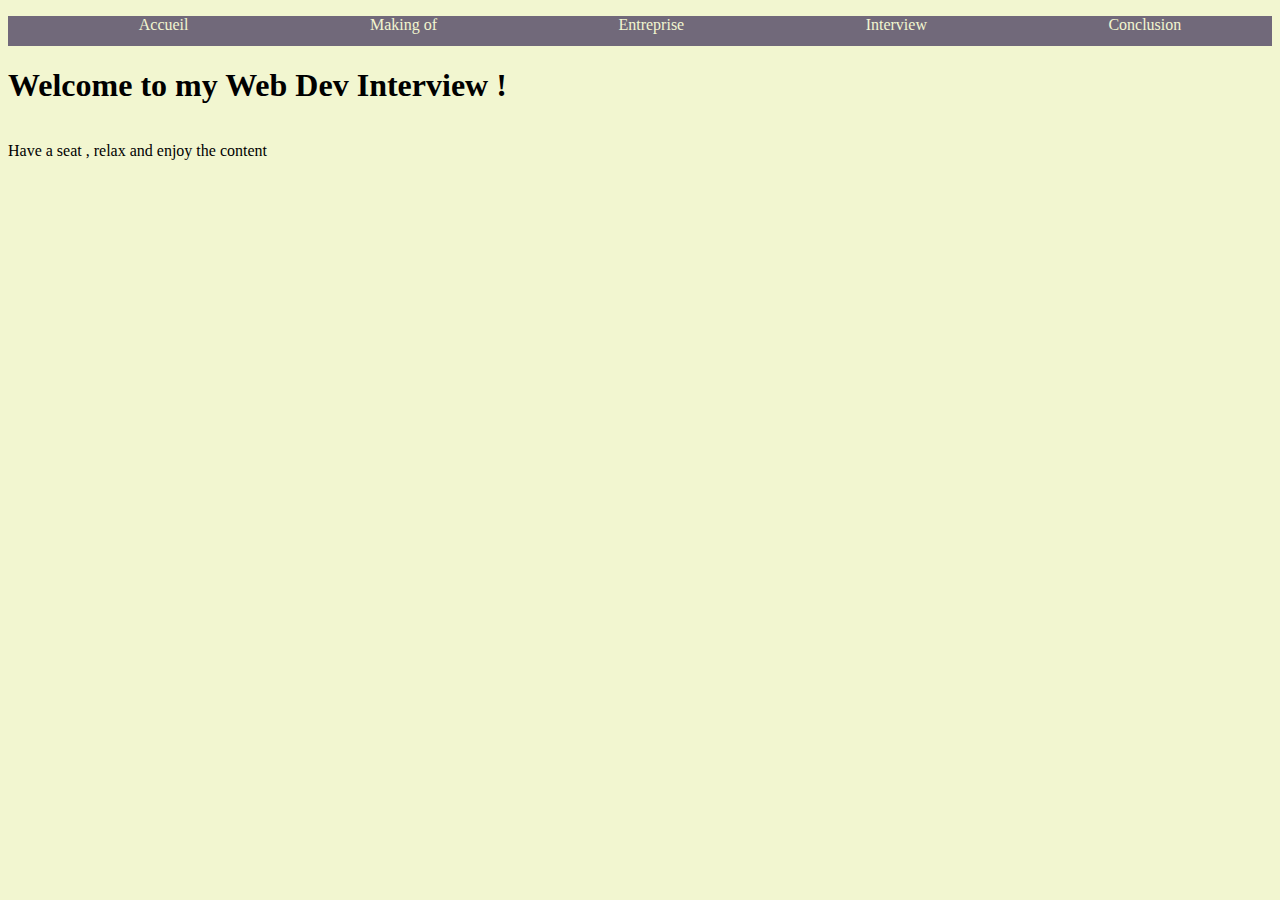
==== index.html @ e0dcbfc4 "Modif du css" ====
<!DOCTYPE html>

<html lang="fr">

<head>

<meta charset="UTF-8">
<meta name="viewport" content="width=device-width, initial-scale=1.0">
<link rel="stylesheet" href="style.css">
<title>Accueil</title>

</head>

<body>

  <div class="spacer">
    <p></p>
  </div>

<nav>
  <ul>
    <li><a href="Accueil.html">Accueil</a></li>
    <li><a href="Makingof.html">Making of</a></li>
    <li><a href="Entreprise.html">Entreprise</a></li>
    <li><a href="Interview.html">Interview</a></li>
    <li><a href="Conclusion.html">Conclusion</a></li>
  </ul>
</nav>

<section class="welcome">
<h1> Welcome to my Web Dev Interview ! </h1>
<p> Have a seat , relax and enjoy the content</p>
</section>

</body>

</html>
---- style.css ----
body{
  background-color: #f2f6d0;

}

h1{

}

h3{

}

h4{

}

nav{
  width: 100%;
  height: 30px;
  background-color: #71697a;
  color: #f2f6d0;
}

nav ul{
  display:flex;
  justify-content: space-around;
}

ul{
    list-style-type: none;
}

li{

}

a{
  text-decoration: none;
  color: inherit; 
}

img{

}
.contenu-index{

}

.questionnaire{
  display: flex;
  flex-direction: column;
}

.questionnaire > h3{
  align-self: center;
  text-decoration: underline;
}

ul.question{
}

ul.reponse{
  background-color: #e4be9e;
  display: flex;
  flex-direction: column;
}

ul.question > li{
  border: 1px;
  background-color: #d0e1d4;
}

ul.reponse > li{
  text-align-last: right;
  word-wrap: break-word;
}

.photo{

}

.welcome{
  display: flex;
  flex-direction: column;
}
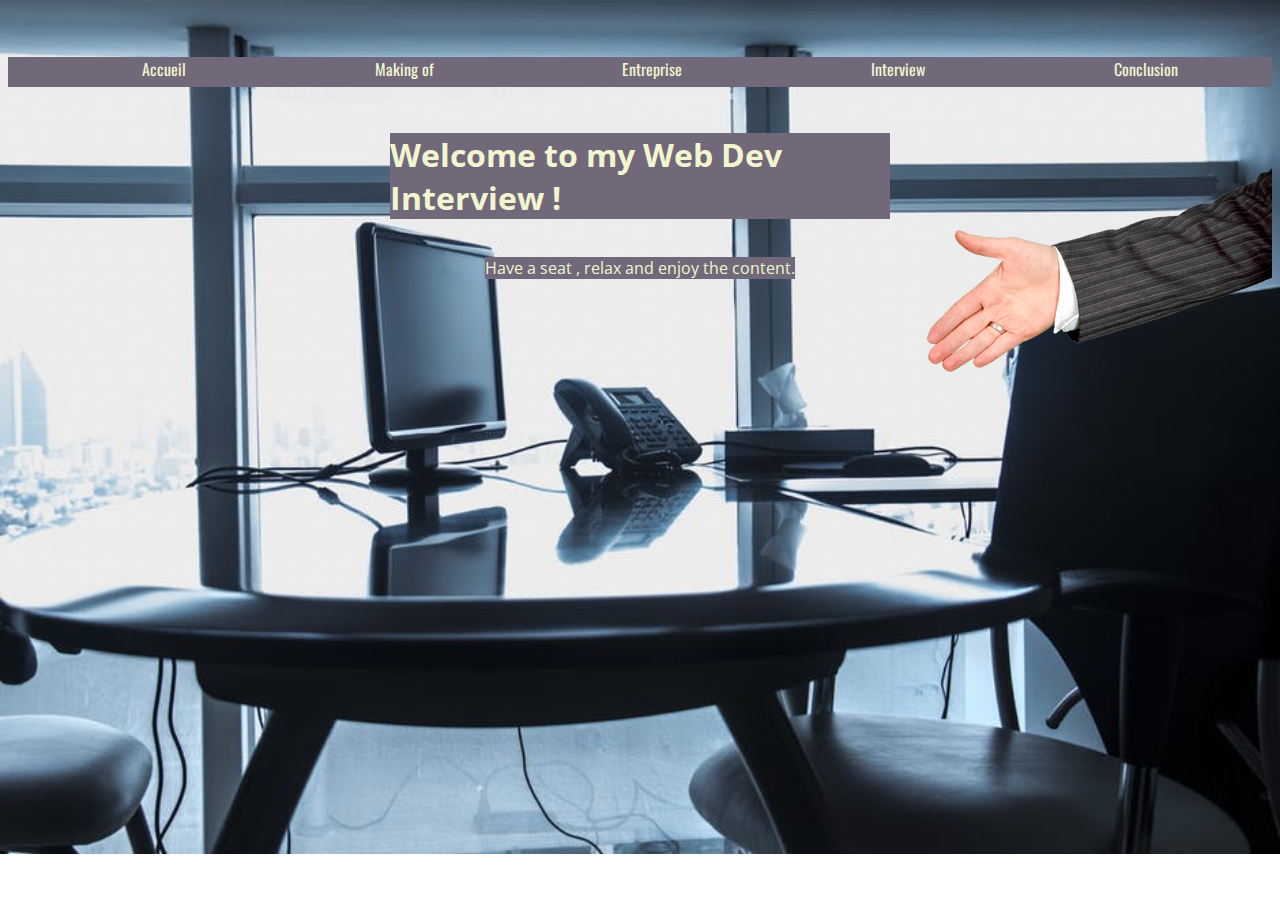
==== commit f10d1f9f: "Edition HTML et CSS finalisation part 1" ====
--- a/index.html
+++ b/index.html
@@ -7,7 +7,8 @@
 <meta charset="UTF-8">
 <meta name="viewport" content="width=device-width, initial-scale=1.0">
 <link rel="stylesheet" href="style.css">
-<title>Accueil</title>
+<link href="https://fonts.googleapis.com/css?family=Open+Sans+Condensed:300|Oswald" rel="stylesheet">
+<title>index</title>
 
 </head>
 
@@ -27,9 +28,14 @@
   </ul>
 </nav>
 
+<spacer></spacer>
 <section class="welcome">
+  <div class="spacer">
+    <p></p>
+  </div>
 <h1> Welcome to my Web Dev Interview ! </h1>
-<p> Have a seat , relax and enjoy the content</p>
+<p> Have a seat , relax and enjoy the content.</p>
+<img src="images/welcome.png" alt="This is a hand shake">
 </section>
 
 </body>
--- a/style.css
+++ b/style.css
@@ -1,5 +1,16 @@
+/*
+
+    font-family: 'Oswald', sans-serif;
+
+    font-family: 'Open Sans Condensed', sans-serif;
+
+*/
+
+
 body{
-  background-color: #f2f6d0;
+  background-image: url("images/working.jpg");
+  background-repeat: no-repeat;
+  background-size: cover;
 
 }
 
@@ -20,11 +31,13 @@
   height: 30px;
   background-color: #71697a;
   color: #f2f6d0;
+  font-family: 'Oswald', sans-serif;
 }
 
 nav ul{
   display:flex;
   justify-content: space-around;
+  align-items: center;
 }
 
 ul{
@@ -37,7 +50,7 @@
 
 a{
   text-decoration: none;
-  color: inherit; 
+  color: inherit;
 }
 
 img{
@@ -60,27 +73,62 @@
 ul.question{
 }
 
-ul.reponse{
+ol.reponse{
   background-color: #e4be9e;
   display: flex;
   flex-direction: column;
 }
 
 ul.question > li{
-  border: 1px;
+
+  border-width: 2px;
+  border-style: solid;
   background-color: #d0e1d4;
+  margin-bottom: 4px;
 }
 
-ul.reponse > li{
-  text-align-last: right;
+ol.reponse > li{
   word-wrap: break-word;
+  line-height: 20px;
+
 }
 
 .photo{
+  display:flex;
+  margin-left: 0;
+  flex-direction: column;
+  align-items: center;
+}
 
+.spacer{
+  width: 100%;
+  height:25px;
 }
 
 .welcome{
   display: flex;
   flex-direction: column;
 }
+
+section.welcome{
+  display: flex;
+  align-items: center;
+  font-family: 'Open Sans Condensed', sans-serif;
+}
+
+section.welcome > img{
+  align-self: flex-end;
+  margin-top: -175px;
+}
+
+section.welcome > #phaccueil{
+  align-self: center;
+  margin-top: 0;
+
+}
+
+section.welcome > p, section.welcome > h1, section.welcome h3, section.welcome h4 {
+  background-color: #71697a;
+  color: #f2f6d0;
+  max-width: 500px;
+}
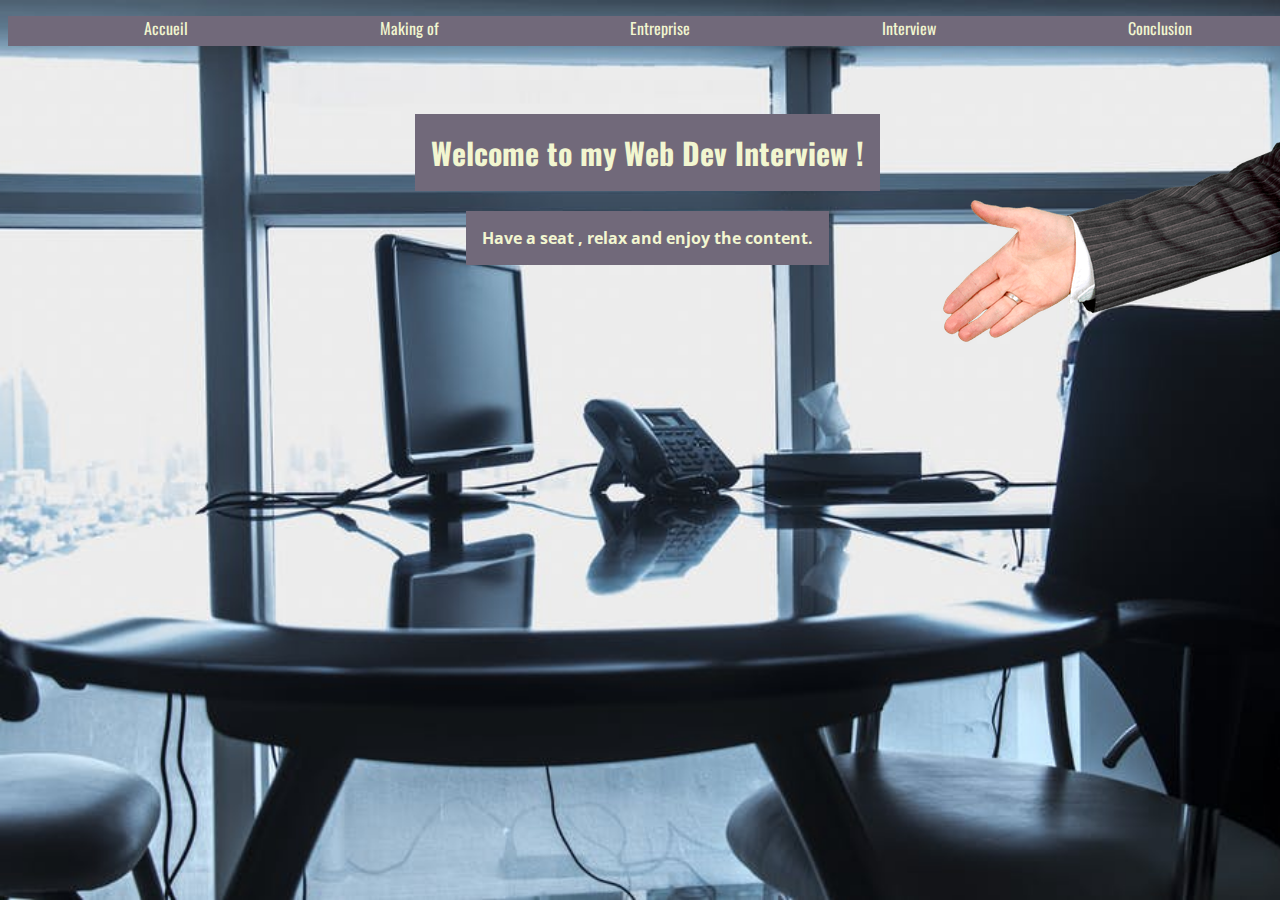
==== commit 360a33de: "edit font-size, weight et paddinf pour plus de facilité de lecture" ====
--- a/index.html
+++ b/index.html
@@ -14,10 +14,6 @@
 
 <body>
 
-  <div class="spacer">
-    <p></p>
-  </div>
-
 <nav>
   <ul>
     <li><a href="Accueil.html">Accueil</a></li>
@@ -30,12 +26,13 @@
 
 <spacer></spacer>
 <section class="welcome">
-  <div class="spacer">
-    <p></p>
-  </div>
+<div class="texte">
 <h1> Welcome to my Web Dev Interview ! </h1>
 <p> Have a seat , relax and enjoy the content.</p>
+</div>
+<div class="picture"></div>
 <img src="images/welcome.png" alt="This is a hand shake">
+</div>
 </section>
 
 </body>
--- a/style.css
+++ b/style.css
@@ -7,24 +7,31 @@
 */
 
 
-body{
+body {
+  width: 100%;
+  height: 100%;
   background-image: url("images/working.jpg");
   background-repeat: no-repeat;
   background-size: cover;
+  background-attachment: fixed;
+}
 
+h1, h2, h3{
+  font-family: 'Oswald', sans-serif;
+  background-color: #71697a;
+  color: #f2f6d0;
+  padding: 1rem;
 }
 
 h1{
-
+  font-size: 30px;
 }
 
-h3{
-
+h2{
+  font-size: 20px;
 }
 
-h4{
 
-}
 
 nav{
   width: 100%;
@@ -56,6 +63,10 @@
 img{
 
 }
+
+ol.reponse > li{
+  margin-bottom: 10px;
+}
 .contenu-index{
 
 }
@@ -65,31 +76,48 @@
   flex-direction: column;
 }
 
-.questionnaire > h3{
+.questionnaire h1, h2{
   align-self: center;
-  text-decoration: underline;
+  background-color: #71697a;
+  color: #f2f6d0;
+  font-family: 'Oswald', sans-serif;
+
+}
+
+.questionnaire > ul{
+  font-family: 'Open Sans Condensed', sans-serif;
+  font-size: 16px;
+  width: 92.5%;
+  font-weight: bold;
 }
 
 ul.question{
 }
 
 ol.reponse{
-  background-color: #e4be9e;
+  background-color: #B2B13B;
+  color:black;
   display: flex;
   flex-direction: column;
 }
 
 ul.question > li{
 
-  border-width: 2px;
-  border-style: solid;
-  background-color: #d0e1d4;
-  margin-bottom: 4px;
+  border-width: 2px solid black;
+  background-color: #71697a;
+  color: white;
+  margin-bottom: 0.5rem;
+  padding-top: 1rem;
+}
+
+ul.question li:first-letter{
+  margin-left: 1rem;
 }
 
 ol.reponse > li{
   word-wrap: break-word;
   line-height: 20px;
+  padding: 1rem;
 
 }
 
@@ -98,11 +126,6 @@
   margin-left: 0;
   flex-direction: column;
   align-items: center;
-}
-
-.spacer{
-  width: 100%;
-  height:25px;
 }
 
 .welcome{
@@ -114,6 +137,7 @@
   display: flex;
   align-items: center;
   font-family: 'Open Sans Condensed', sans-serif;
+  padding-top:1rem;
 }
 
 section.welcome > img{
@@ -127,8 +151,35 @@
 
 }
 
-section.welcome > p, section.welcome > h1, section.welcome h3, section.welcome h4 {
+section.welcome > p{
   background-color: #71697a;
   color: #f2f6d0;
   max-width: 500px;
+  margin: 0;
+  font-weight: bold;
+  padding: 1rem;
+  font-size: 16px;
 }
+
+.texte{
+  display: flex;
+  align-items: center;
+  font-family: 'Open Sans Condensed', sans-serif;
+  padding-top:2rem;
+  flex-direction: column;
+  width:66%;
+}
+.texte p{
+  background-color: #71697a;
+  color: #f2f6d0;
+  max-width: 500px;
+  margin: 0;
+  font-weight: bold;
+  padding: 1rem;
+  font-size: 16px;
+
+}
+
+.picture{
+  width:33%;
+}
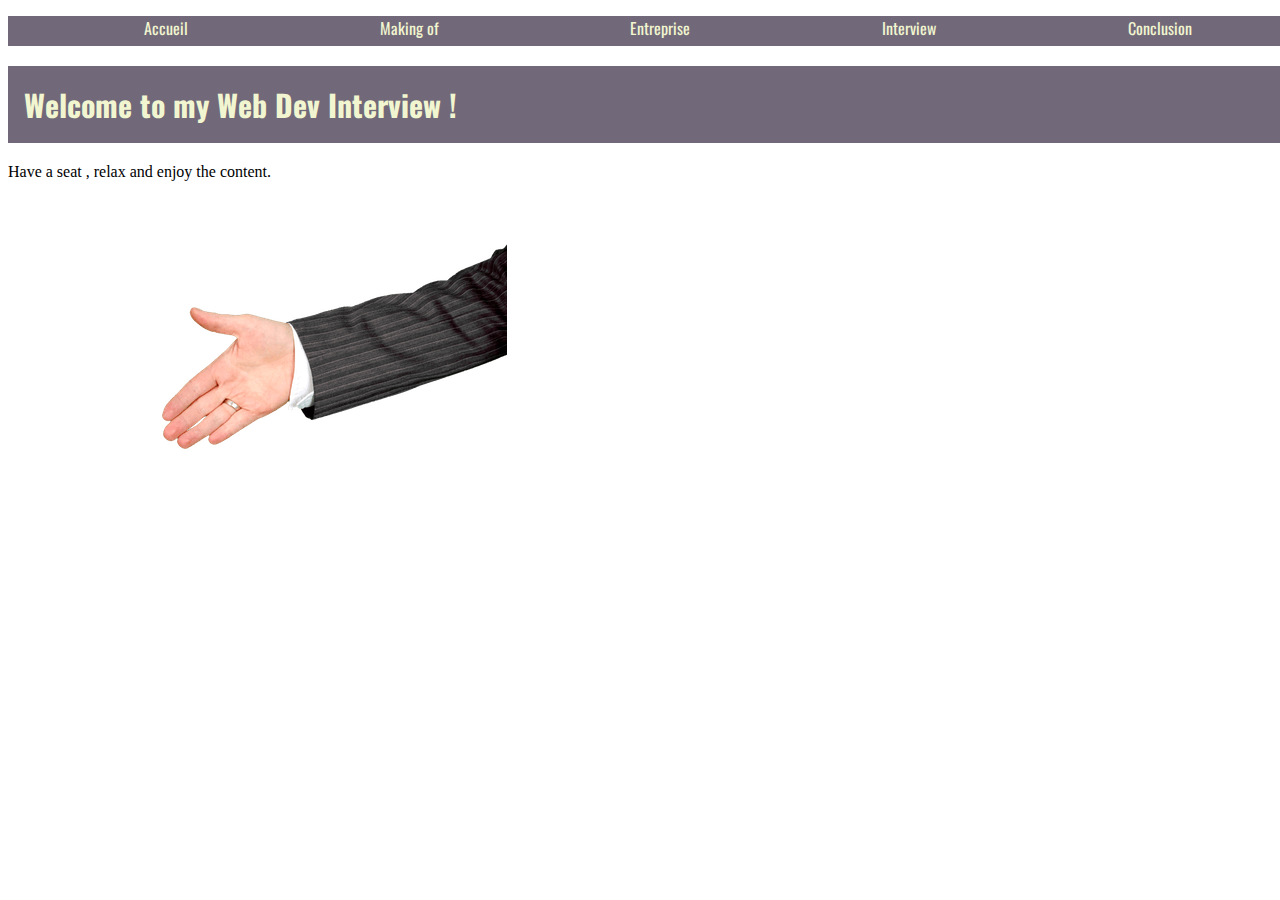
==== commit 03799e8f: "1er commit du convert sass" ====
--- a/index.html
+++ b/index.html
@@ -6,7 +6,7 @@
 
 <meta charset="UTF-8">
 <meta name="viewport" content="width=device-width, initial-scale=1.0">
-<link rel="stylesheet" href="style.css">
+<link rel="stylesheet" href="assets/CSS/style.css">
 <link href="https://fonts.googleapis.com/css?family=Open+Sans+Condensed:300|Oswald" rel="stylesheet">
 <title>index</title>
 
@@ -31,7 +31,7 @@
 <p> Have a seat , relax and enjoy the content.</p>
 </div>
 <div class="picture"></div>
-<img src="images/welcome.png" alt="This is a hand shake">
+<img src="assets/images/welcome.png" alt="This is a hand shake">
 </div>
 </section>
 
--- a/assets/CSS/style.css
+++ b/assets/CSS/style.css
@@ -0,0 +1,89 @@
+/*base*/
+body {
+  width: 100%;
+  height: 100%;
+  background-image: url("assets/images/working.jpg");
+  background-repeat: no-repeat;
+  background-size: cover;
+  background-attachment: fixed; }
+
+h1 {
+  font-size: 30px;
+  font-family: 'Oswald', sans-serif;
+  background-color: #71697a;
+  color: #f2f6d0;
+  padding: 1rem; }
+
+h2 {
+  font-size: 20px;
+  font-family: 'Oswald', sans-serif;
+  background-color: #71697a;
+  color: #f2f6d0;
+  padding: 1rem; }
+
+h3 {
+  font-family: 'Oswald', sans-serif;
+  background-color: #71697a;
+  color: #f2f6d0;
+  padding: 1rem; }
+
+nav {
+  width: 100%;
+  height: 30px;
+  background-color: #71697a;
+  color: #f2f6d0;
+  font-family: "Oswald", sans-serif; }
+  nav ul {
+    display: flex;
+    justify-content: space-around;
+    align-items: center; }
+
+ul {
+  list-style-type: none; }
+
+a {
+  text-decoration: none;
+  color: inherit; }
+
+/*layout questionnaire*/
+ol.reponse > li {
+  margin-bottom: 10px; }
+
+.questionnaire {
+  display: flex;
+  flex-direction: column; }
+
+.questionnaire h1, h2 {
+  align-self: center;
+  background-color: #71697a;
+  color: #f2f6d0;
+  font-family: "Oswald", sans-serif; }
+
+.questionnaire > ul {
+  font-family: "Open Sans Condensed", sans-serif;
+  font-size: 16px;
+  width: 92.5%;
+  font-weight: bold; }
+
+ol.reponse {
+  background-color: #B2B13B;
+  color: black;
+  display: flex;
+  flex-direction: column; }
+
+ul.question > li {
+  border-width: 2px solid black;
+  background-color: #71697a;
+  color: white;
+  margin-bottom: 0.5rem;
+  padding-top: 1rem; }
+
+ul.question li:first-letter {
+  margin-left: 1rem; }
+
+ol.reponse > li {
+  word-wrap: break-word;
+  line-height: 20px;
+  padding: 1rem; }
+
+/*# sourceMappingURL=style.css.map */
